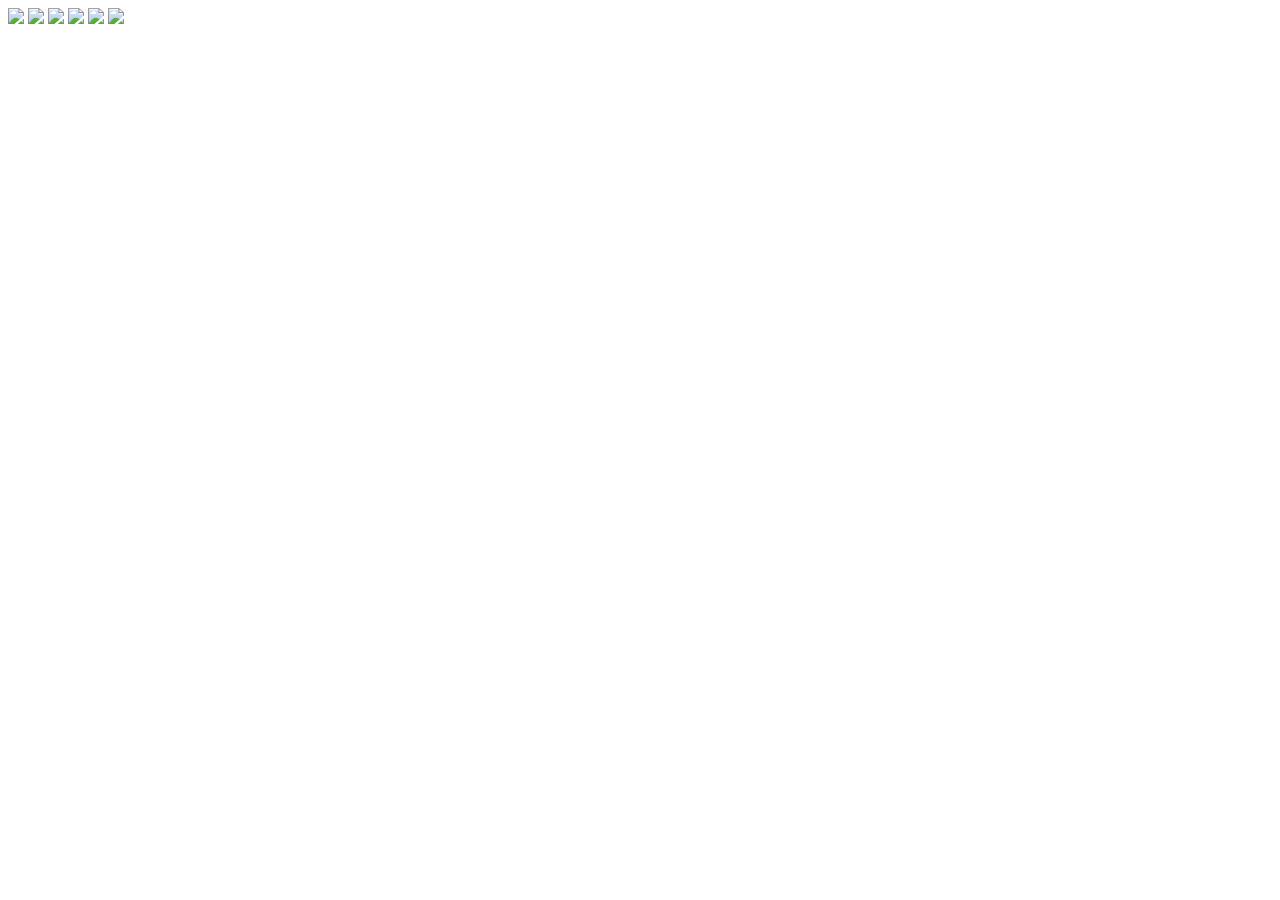
==== index.html @ ee575d32 "Rename Night Sky webpage" ====
<html>

<head>
	<title>Night Sky</title>
	<meta charset="utf-8" />
	<meta name="viewport" content="width=device-width, initial-scale=1" />
	<meta http-equiv="X-UA-Compatible" content="IE=edge" />
	<link rel='stylesheet' type='text/css' href='styles/night-sky.css'>
</head>

<body>
	<div class='scene'>
		<img src="assets/cloud1.png" class="cloud1" />
		<img src="assets/cloud2.png" class="cloud2" />
		<img src="assets/cloud3.png" class="cloud3" />
		<img src="assets/cloud1.png" class="cloud4" />
		<img src="assets/cloud2.png" class="cloud5" />
		<img src="assets/cloud3.png" class="cloud6" />
	</div>

	<!-- Enable JavaScript -->
	<noscript>
		<style>
			body {
				background-color: #222;
				color: #f2f2f2;
			}

			div {
				display: none;
			}
		</style>
		<section id="enable-javascript">
			<h2>Enable JavaScript</h2>
			<p>Because this document uses web based technologies, it requires interactive browser functionality. This functionality is provided, in part, by JavaScript. You might have to enable JavaScript within the browser in order to ensure that the
				document displays correctly and its features work as expected.</p>
			<p>Instructions for enabling JavaScript vary by browser. Select your browser from the list to learn how.</p>
			<details style="margin-top: 5vh;">
				<summary>
					<strong>Chrome</strong>
				</summary>
				<ol type="1">
					<li>Click on the browser menu button in the browser upper right corner.</li>
					<li>Click <strong>Settings</strong>.</li>
					<li>Click <strong>Privacy and security</strong> in the side menu.</li>
					<li>Click <strong>Site settings</strong>.</li>
					<li>Scroll to the <strong>JavaScript</strong> section and click on it.</li>
					<li>Click <strong>&lt;&gt; Sites can use Javascript</strong>.</li>
					<li>Refresh this page.</li>
				</ol>
			</details>
			<details>
				<summary>
					<strong>Edge</strong>
				</summary>
				<ol type="1">
					<li>Click on the browser menu button in the browser upper right corner.</li>
					<li>Click <strong>Settings</strong>.</li>
					<li>Choose <strong>Cookies and site permissions</strong> section.</li>
					<li>Scroll to the <strong>JavaScript</strong> section and click on it.</li>
					<li>Click <strong>Allowed (recommended)</strong>.</li>
					<li>Refresh this page.</li>
				</ol>
			</details>
			<details>
				<summary>
					<strong>Firefox</strong>
				</summary>
				<ol type="1">
					<li>Type <code>about:config</code> in the address bar and press <strong>Enter</strong>. A warning page may appear. Click <strong>Accept the Risk and Continue</strong> to go to the <strong>about:config</strong> page.</li>
					<li>In <strong>Search preference name</strong> field, type <code>javascript.enabled</code>. It should be set to <code>true</code> by default.</li>
					<li>If <code>javascript.enabled</code> is set to <code>false</code>, click <strong>Toggle</strong> or <strong>Reset</strong> to set it back to <code>true</code>.</li>
					<li>Refresh this page.</li>
				</ol>
			</details>
			<details>
				<summary>
					<strong>Opera</strong>
				</summary>
				<ol type="1">
					<li>Click on the browser menu button in the browser upper right corner.</li>
					<li>Scroll all the way down and click <strong>Go to full browser settings</strong>.</li>
					<li>Scroll to the <strong>Privacy and security</strong> section.</li>
					<li>Click <strong>Site Settings</strong>.</li>
					<li>Scroll to the <strong>JavaScript</strong> section and click on it.</li>
					<li>Click <strong>&lt;&gt; Sites can use Javascript</strong>.</li>
					<li>Refresh this page.</li>
				</ol>
			</details>
		</section>
	</noscript>

	<!-- Scripts -->
	<script src='scripts/night-sky.js'></script>

</body>

</html>
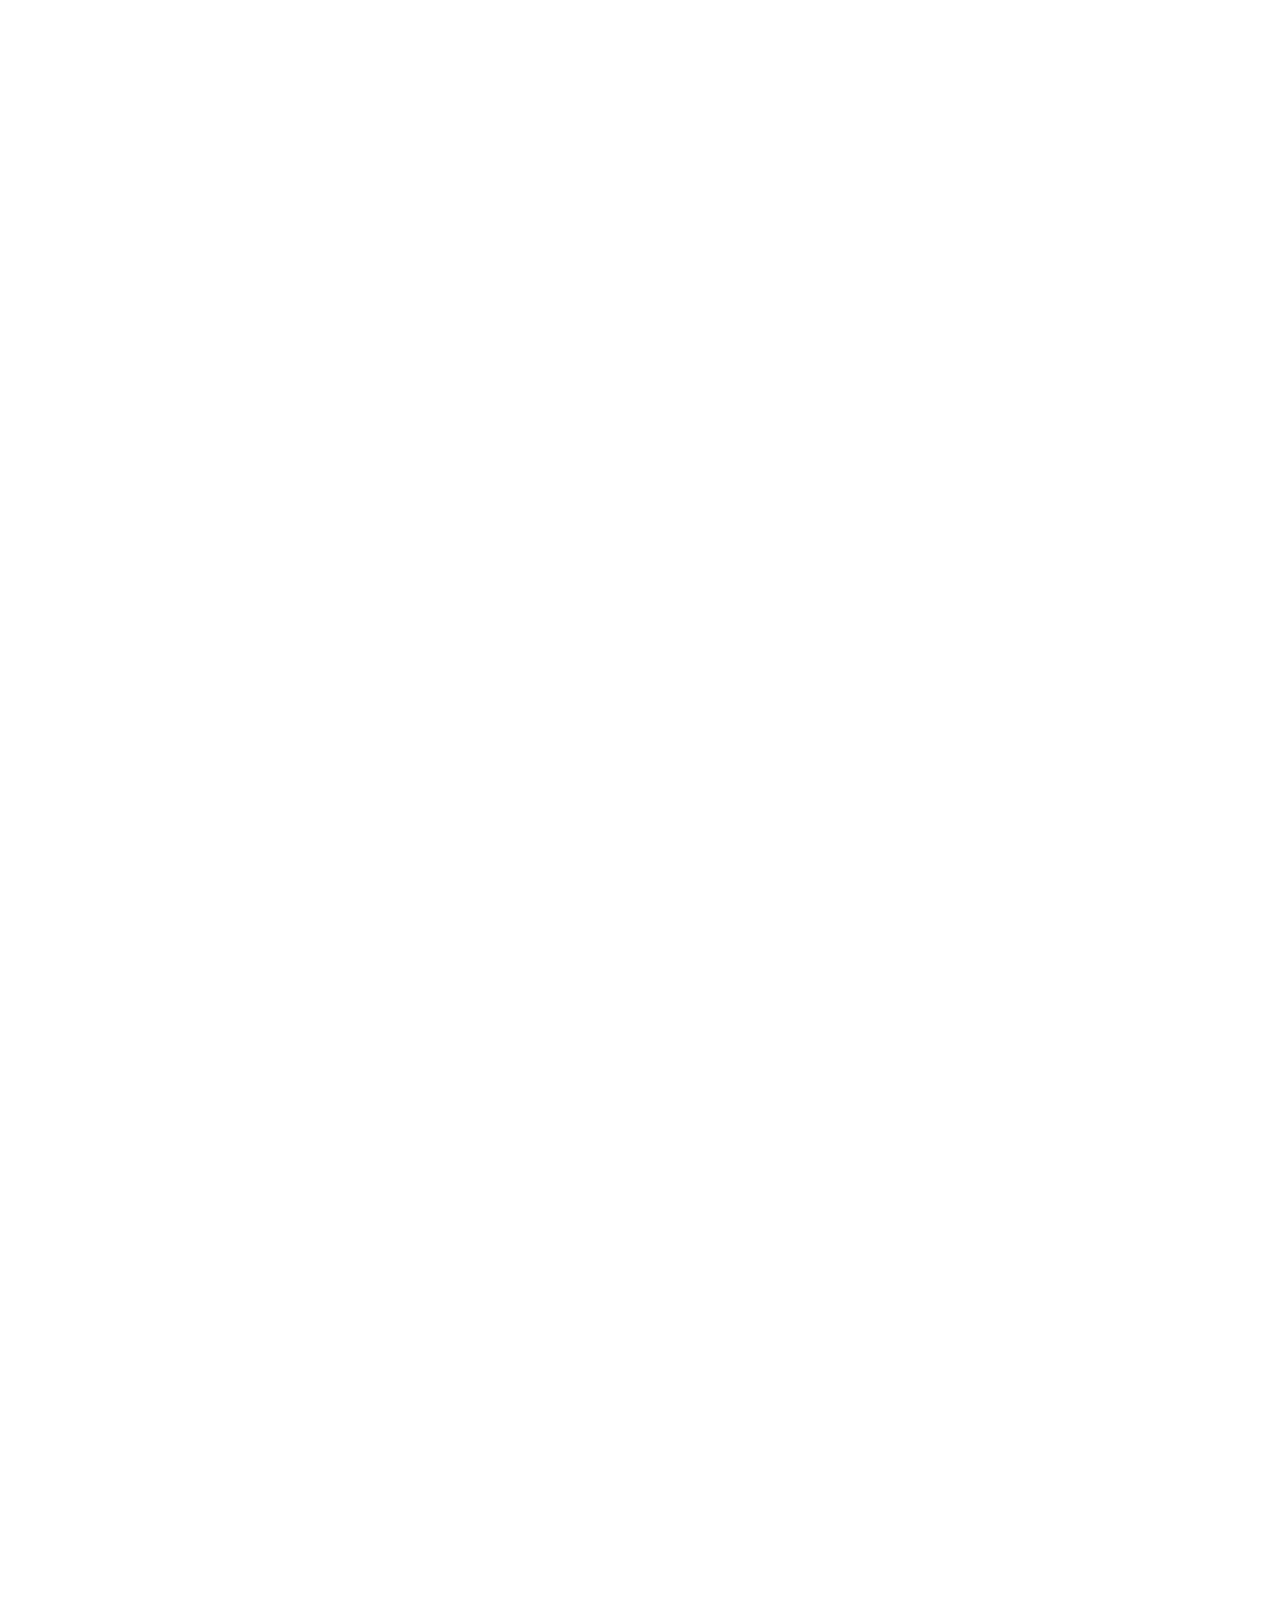
==== commit dd1e0bdd: "Update index.html" ====
--- a/index.html
+++ b/index.html
@@ -1,11 +1,11 @@
-<html>
+<html lang="en" dir="ltr">
 
 <head>
+	<meta charset="utf-8" />
 	<title>Night Sky</title>
-	<meta charset="utf-8" />
 	<meta name="viewport" content="width=device-width, initial-scale=1" />
 	<meta http-equiv="X-UA-Compatible" content="IE=edge" />
-	<link rel='stylesheet' type='text/css' href='styles/night-sky.css'>
+	<link rel='stylesheet' type='text/css' href='styles/style-min.css'>
 </head>
 
 <body>
@@ -17,6 +17,9 @@
 		<img src="assets/cloud2.png" class="cloud5" />
 		<img src="assets/cloud3.png" class="cloud6" />
 	</div>
+
+	<!-- Footer -->
+	<div id="footerContainer"></div>
 
 	<!-- Enable JavaScript -->
 	<noscript>
@@ -91,7 +94,8 @@
 	</noscript>
 
 	<!-- Scripts -->
-	<script src='scripts/night-sky.js'></script>
+	<script src='scripts/stars-min.js'></script>
+	<script src='scripts/elements-min.js'></script>
 
 </body>
 
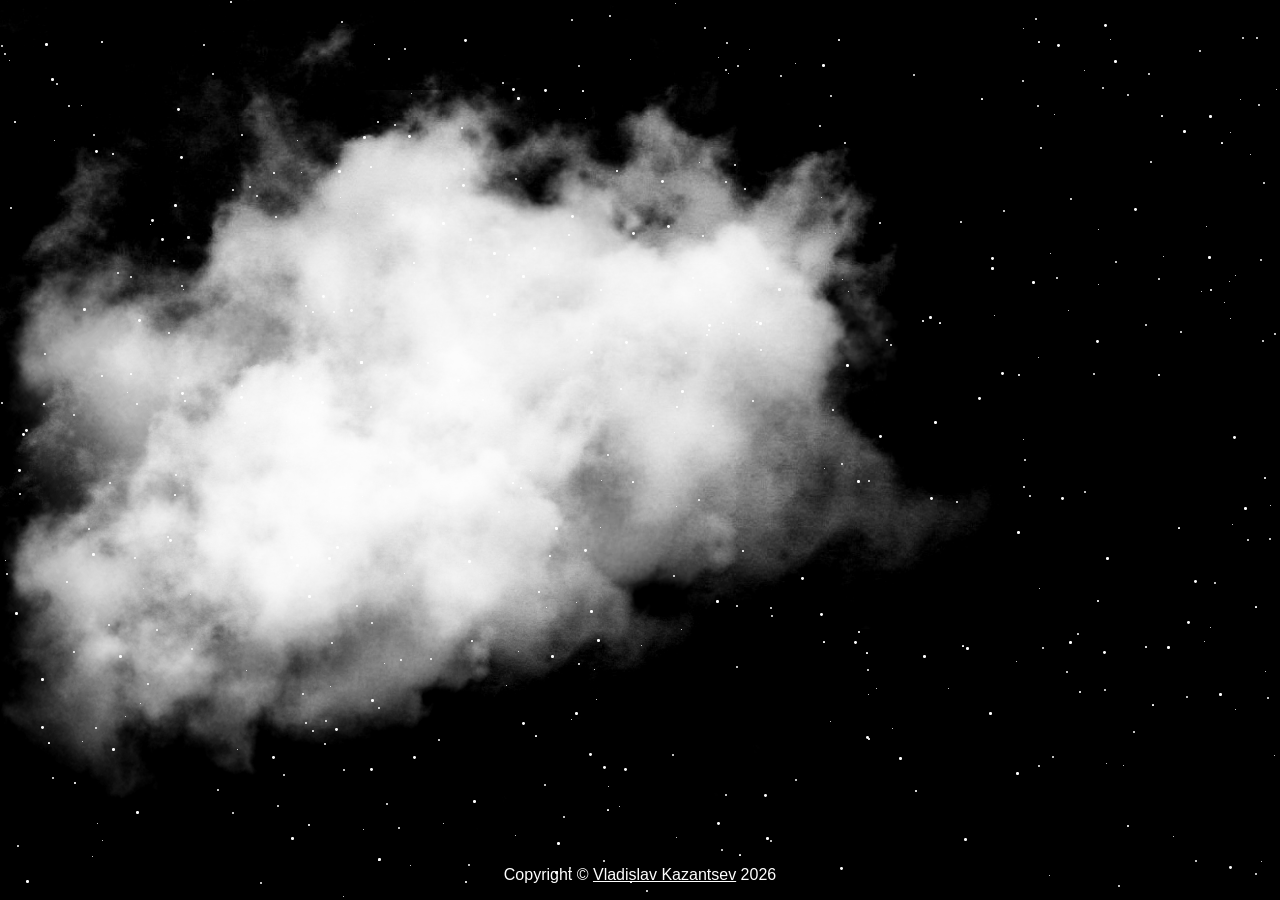
==== commit b45e4f63: "Update index.html" ====
--- a/index.html
+++ b/index.html
@@ -1,102 +1,25 @@
 <html lang="en" dir="ltr">
+  <head>
+    <meta charset="utf-8" />
+    <title>Night Sky</title>
+    <meta name="viewport" content="width=device-width, initial-scale=1" />
+    <meta http-equiv="X-UA-Compatible" content="IE=edge" />
+    <link rel="stylesheet" type="text/css" href="styles/style-min.css" />
+  </head>
 
-<head>
-	<meta charset="utf-8" />
-	<title>Night Sky</title>
-	<meta name="viewport" content="width=device-width, initial-scale=1" />
-	<meta http-equiv="X-UA-Compatible" content="IE=edge" />
-	<link rel='stylesheet' type='text/css' href='styles/style-min.css'>
-</head>
+  <body>
+    <div class="scene">
+      <img src="assets/cloud1.png" class="cloud1" />
+      <img src="assets/cloud2.png" class="cloud2" />
+      <img src="assets/cloud3.png" class="cloud3" />
+      <img src="assets/cloud1.png" class="cloud4" />
+      <img src="assets/cloud2.png" class="cloud5" />
+      <img src="assets/cloud3.png" class="cloud6" />
+    </div>
 
-<body>
-	<div class='scene'>
-		<img src="assets/cloud1.png" class="cloud1" />
-		<img src="assets/cloud2.png" class="cloud2" />
-		<img src="assets/cloud3.png" class="cloud3" />
-		<img src="assets/cloud1.png" class="cloud4" />
-		<img src="assets/cloud2.png" class="cloud5" />
-		<img src="assets/cloud3.png" class="cloud6" />
-	</div>
+    <div id="footerContainer"></div>
 
-	<!-- Footer -->
-	<div id="footerContainer"></div>
-
-	<!-- Enable JavaScript -->
-	<noscript>
-		<style>
-			body {
-				background-color: #222;
-				color: #f2f2f2;
-			}
-
-			div {
-				display: none;
-			}
-		</style>
-		<section id="enable-javascript">
-			<h2>Enable JavaScript</h2>
-			<p>Because this document uses web based technologies, it requires interactive browser functionality. This functionality is provided, in part, by JavaScript. You might have to enable JavaScript within the browser in order to ensure that the
-				document displays correctly and its features work as expected.</p>
-			<p>Instructions for enabling JavaScript vary by browser. Select your browser from the list to learn how.</p>
-			<details style="margin-top: 5vh;">
-				<summary>
-					<strong>Chrome</strong>
-				</summary>
-				<ol type="1">
-					<li>Click on the browser menu button in the browser upper right corner.</li>
-					<li>Click <strong>Settings</strong>.</li>
-					<li>Click <strong>Privacy and security</strong> in the side menu.</li>
-					<li>Click <strong>Site settings</strong>.</li>
-					<li>Scroll to the <strong>JavaScript</strong> section and click on it.</li>
-					<li>Click <strong>&lt;&gt; Sites can use Javascript</strong>.</li>
-					<li>Refresh this page.</li>
-				</ol>
-			</details>
-			<details>
-				<summary>
-					<strong>Edge</strong>
-				</summary>
-				<ol type="1">
-					<li>Click on the browser menu button in the browser upper right corner.</li>
-					<li>Click <strong>Settings</strong>.</li>
-					<li>Choose <strong>Cookies and site permissions</strong> section.</li>
-					<li>Scroll to the <strong>JavaScript</strong> section and click on it.</li>
-					<li>Click <strong>Allowed (recommended)</strong>.</li>
-					<li>Refresh this page.</li>
-				</ol>
-			</details>
-			<details>
-				<summary>
-					<strong>Firefox</strong>
-				</summary>
-				<ol type="1">
-					<li>Type <code>about:config</code> in the address bar and press <strong>Enter</strong>. A warning page may appear. Click <strong>Accept the Risk and Continue</strong> to go to the <strong>about:config</strong> page.</li>
-					<li>In <strong>Search preference name</strong> field, type <code>javascript.enabled</code>. It should be set to <code>true</code> by default.</li>
-					<li>If <code>javascript.enabled</code> is set to <code>false</code>, click <strong>Toggle</strong> or <strong>Reset</strong> to set it back to <code>true</code>.</li>
-					<li>Refresh this page.</li>
-				</ol>
-			</details>
-			<details>
-				<summary>
-					<strong>Opera</strong>
-				</summary>
-				<ol type="1">
-					<li>Click on the browser menu button in the browser upper right corner.</li>
-					<li>Scroll all the way down and click <strong>Go to full browser settings</strong>.</li>
-					<li>Scroll to the <strong>Privacy and security</strong> section.</li>
-					<li>Click <strong>Site Settings</strong>.</li>
-					<li>Scroll to the <strong>JavaScript</strong> section and click on it.</li>
-					<li>Click <strong>&lt;&gt; Sites can use Javascript</strong>.</li>
-					<li>Refresh this page.</li>
-				</ol>
-			</details>
-		</section>
-	</noscript>
-
-	<!-- Scripts -->
-	<script src='scripts/stars-min.js'></script>
-	<script src='scripts/elements-min.js'></script>
-
-</body>
-
+    <script src="scripts/stars-min.js"></script>
+    <script src="scripts/components-min.js"></script>
+  </body>
 </html>
--- a/styles/style-min.css
+++ b/styles/style-min.css
@@ -0,0 +1 @@
+*{margin:0;padding:0;box-sizing:border-box;font-family:Verdana,sans-serif}body{width:100vw;height:100vh}.scene{position:relative;width:100vw;height:100vh;background:black;background-attachment:fixed;overflow:hidden}.scene i{position:absolute;background:white;border-radius:50%;animation:animate linear infinite}@keyframes animate{0%{opacity:0;transform:translateY(0)}10%,90%{opacity:1}100%{opacity:0;transform:translateY(-100px)}}.cloud1{position:absolute;top:0;left:0;max-width:1000px;z-index:0;animation:animateCloud 50s linear infinite}.cloud2{position:absolute;top:10vh;left:0;max-width:900px;z-index:1;animation:animateCloud 35s linear infinite}.cloud3{position:absolute;top:20vh;left:0;max-width:800px;z-index:0;animation:animateCloud 50s linear infinite}.cloud4{position:absolute;top:30vh;left:0;max-width:700px;z-index:0;animation:animateCloud 60s linear infinite;animation-delay:-10s}.cloud5{position:absolute;top:40vh;left:0;max-width:600px;z-index:0;animation:animateCloud 30s linear infinite;animation-delay:-5s}.cloud6{position:absolute;top:50vh;left:0;max-width:500px;z-index:1;animation:animateCloud 60s linear infinite;animation-delay:-10s}.cloud7{position:absolute;top:20vh;left:0;max-width:800px;z-index:0;animation:animateCloud 125s linear infinite}.cloud8{position:absolute;top:20vh;left:0;max-width:1000px;z-index:1;animation:animateCloud 125s linear infinite}@keyframes animateCloud{0%{transform:translateX(-100%) scale(1)}100%{transform:translateX(400%) scale(3.5)}}#footerContainer{margin:0;padding:0}footer{bottom:0;color:#fff;left:0;margin:0;padding:1em 0;position:fixed;text-align:center;width:100%;z-index:7}footer a{color:#fff;text-decoration:underline}footer a:visited{color:#fff}code{font-family:monospace;font-size:16px}#enable-javascript{display:flex;flex-direction:column;justify-content:center;align-items:center;padding:0 25vw}noscript h2{margin:5vh}noscript h2{padding:5vh 0 0}noscript p{min-width:50vw}noscript details{margin:1vh;min-width:50vw;text-align:inherit}noscript details summary{text-align:center;font-size:2vh;cursor:pointer}li{line-height:1.5em;margin:1vh 0}
